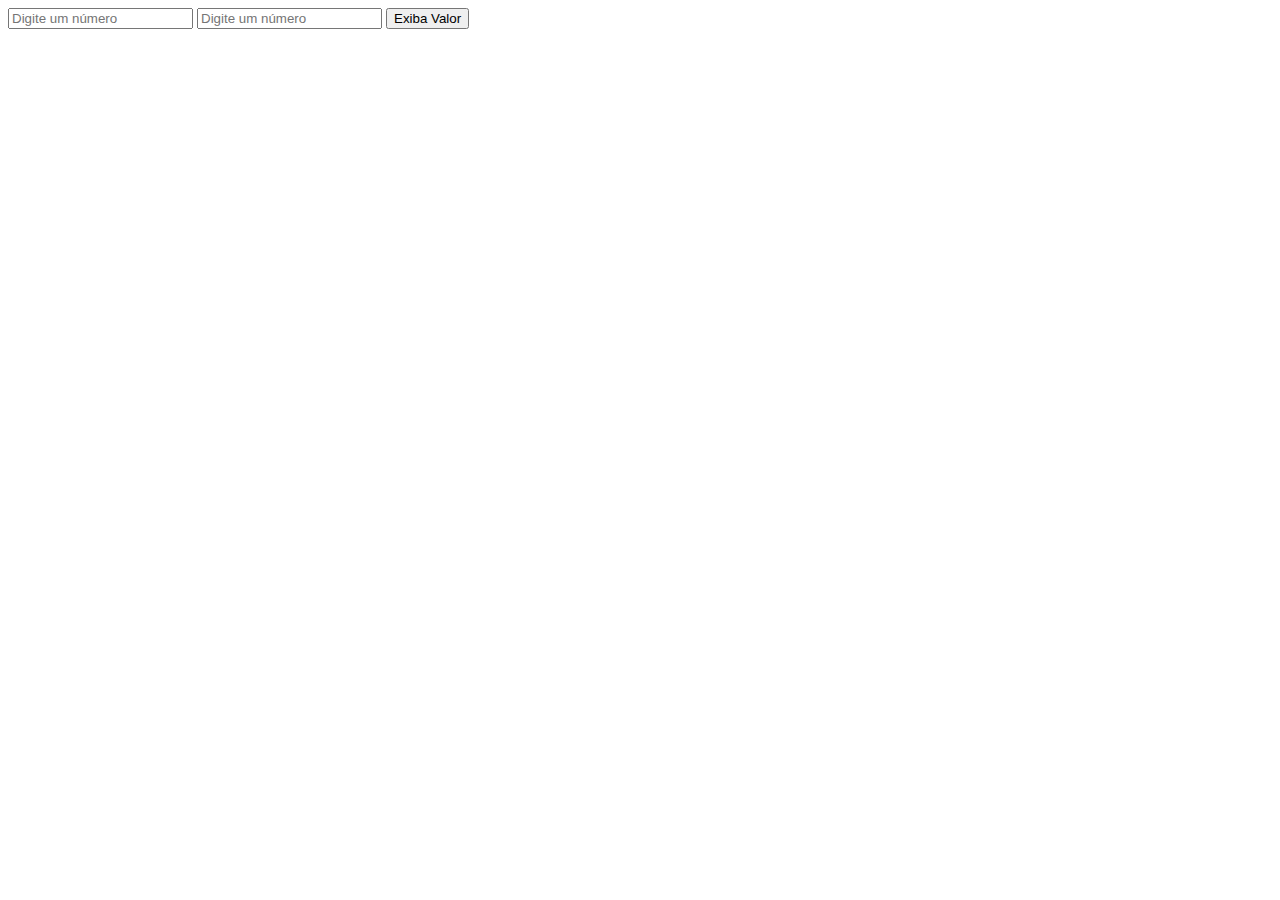
==== exercicios/ex2/index.html @ 3e5975a9 "feat: Ex1 Corrigido" ====
<!DOCTYPE html>
<html lang="en">
<head>
    <meta charset="UTF-8">
    <meta name="viewport" content="width=device-width, initial-scale=1.0">
    <title>Ex 2</title>
    <link rel="stylesheet" href="/css/estilo.css">
</head>
<body>
    <input type="number" id="numero1" placeholder="Digite um número">
    <input type="number" id="numero2" placeholder="Digite um número">

    <input type="button" class="btnExibaValor" value="Exiba Valor">
    <script src="/js/script.js"></script>
</body>
</html>
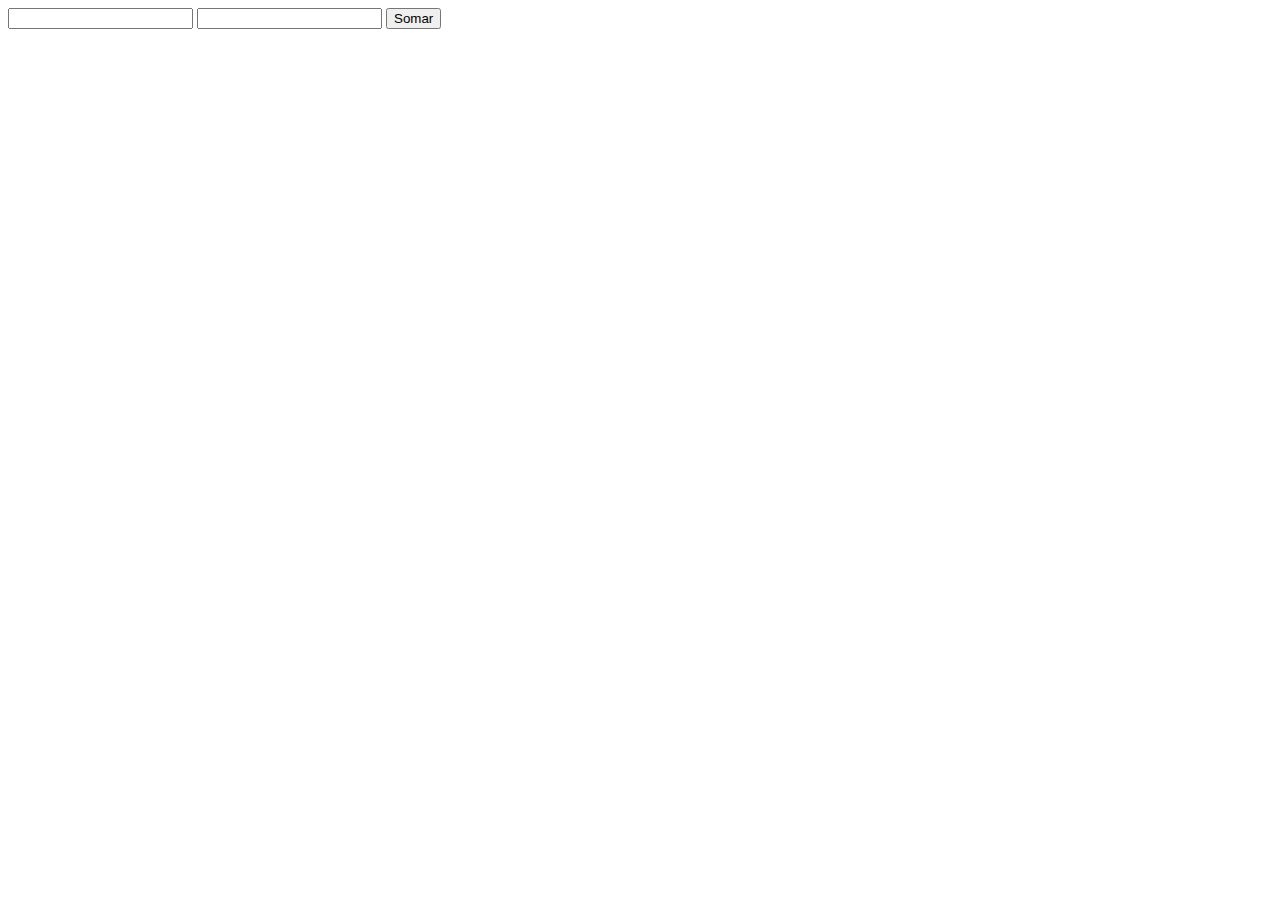
==== commit 50b39e47: "feat: Ex 2 Corrigido" ====
--- a/exercicios/ex2/index.html
+++ b/exercicios/ex2/index.html
@@ -7,10 +7,12 @@
     <link rel="stylesheet" href="/css/estilo.css">
 </head>
 <body>
-    <input type="number" id="numero1" placeholder="Digite um número">
-    <input type="number" id="numero2" placeholder="Digite um número">
+    <input type="number" class="num1">
+    <input type="number" class="num2">
+    <button type="button">Somar</button>
 
-    <input type="button" class="btnExibaValor" value="Exiba Valor">
-    <script src="/js/script.js"></script>
+    <p id="resultado"> </p>
+    <script src="js/script.js"></script>
 </body>
+
 </html>